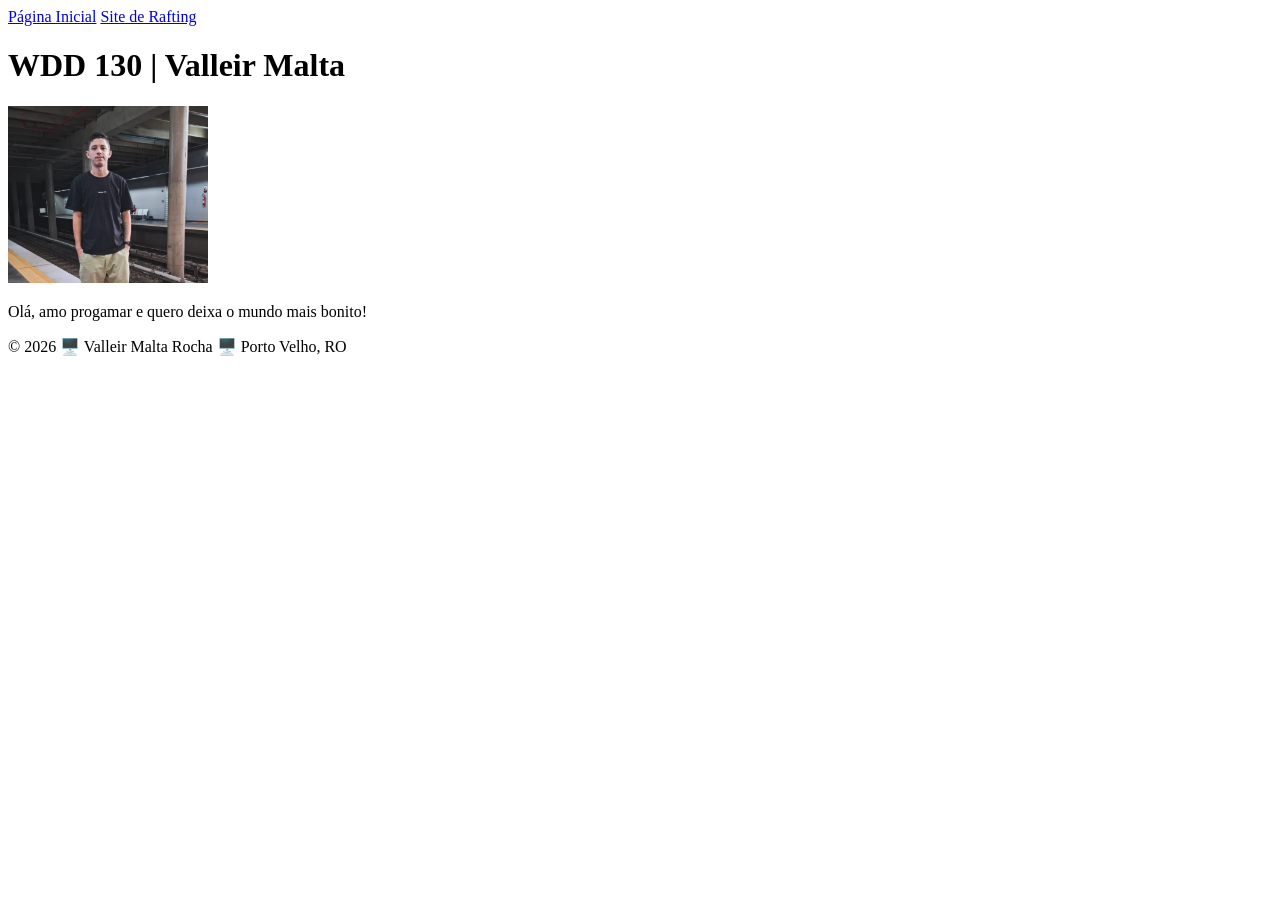
==== index.html @ 714c4e51 "Aterando o meu nomena tag h1" ====
<!DOCTYPE html>
<html lang="pt-br">

<head>
    <meta charset="UTF-8">
    <meta name="viewport" content="width=device-width, initial-scale=1.0">
    <title>Valleir Malta | WDD 130</title>
</head>

<body>
    <header>
        <nav>
            <a href="#">Página Inicial</a>
            <a href="wwr/">Site de Rafting</a>
        </nav>
    </header>
    <main>
        <h1>WDD 130 | Valleir Malta</h1>
        <img src="imagens/perfil.png" alt="Olá meu nome é Valleir Malta Rocha" width="200">
        <p>Olá, amo progamar e quero deixa o mundo mais bonito!</p>
    </main>
    <footer>
        <p>© 2026 🖥️ Valleir Malta Rocha 🖥️ Porto Velho, RO</p>
    </footer>

</body>

</html>
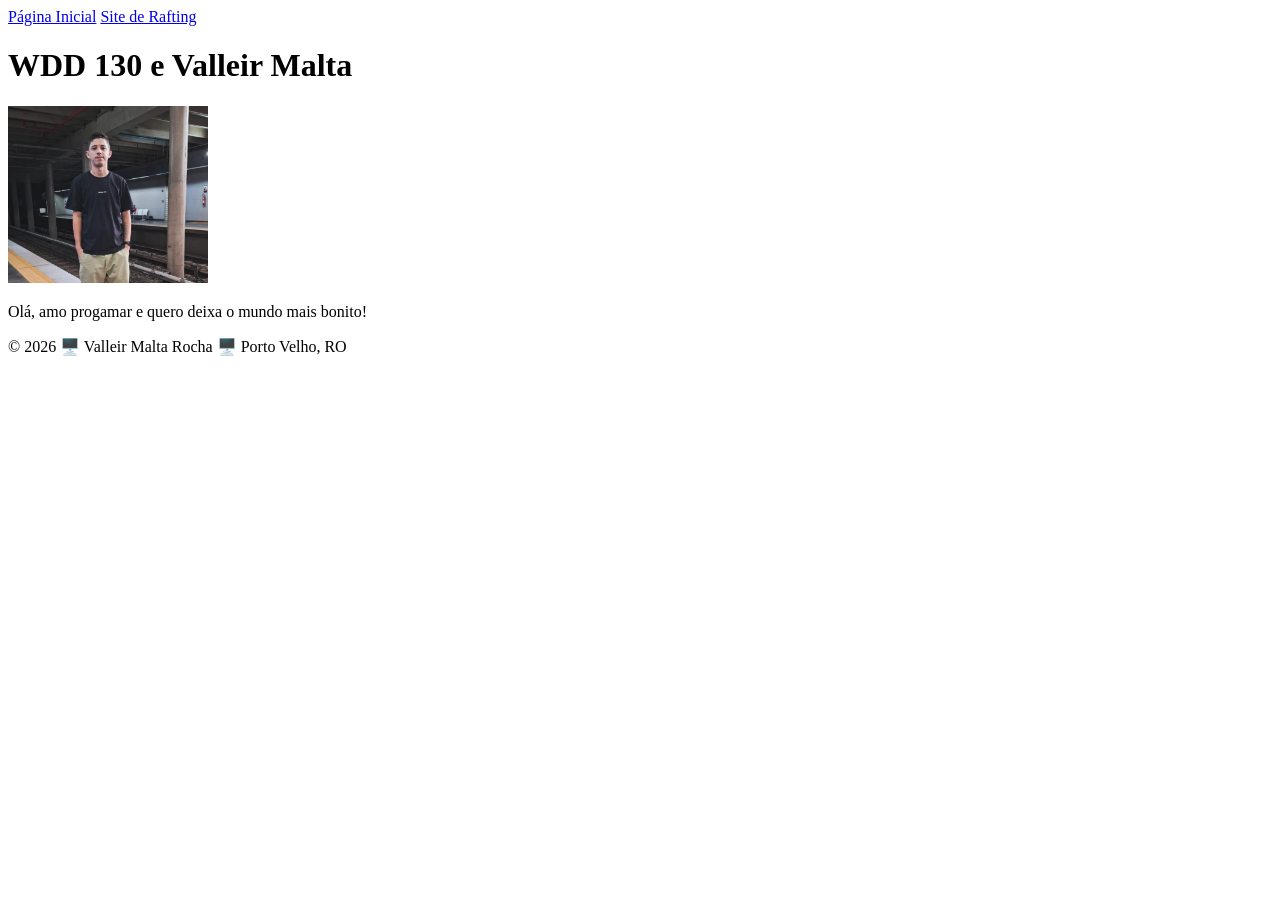
==== commit c5b6e9cd: "Ajuste do nome" ====
--- a/index.html
+++ b/index.html
@@ -15,7 +15,7 @@
         </nav>
     </header>
     <main>
-        <h1>WDD 130 | Valleir Malta</h1>
+        <h1>WDD 130 e Valleir Malta</h1>
         <img src="imagens/perfil.png" alt="Olá meu nome é Valleir Malta Rocha" width="200">
         <p>Olá, amo progamar e quero deixa o mundo mais bonito!</p>
     </main>
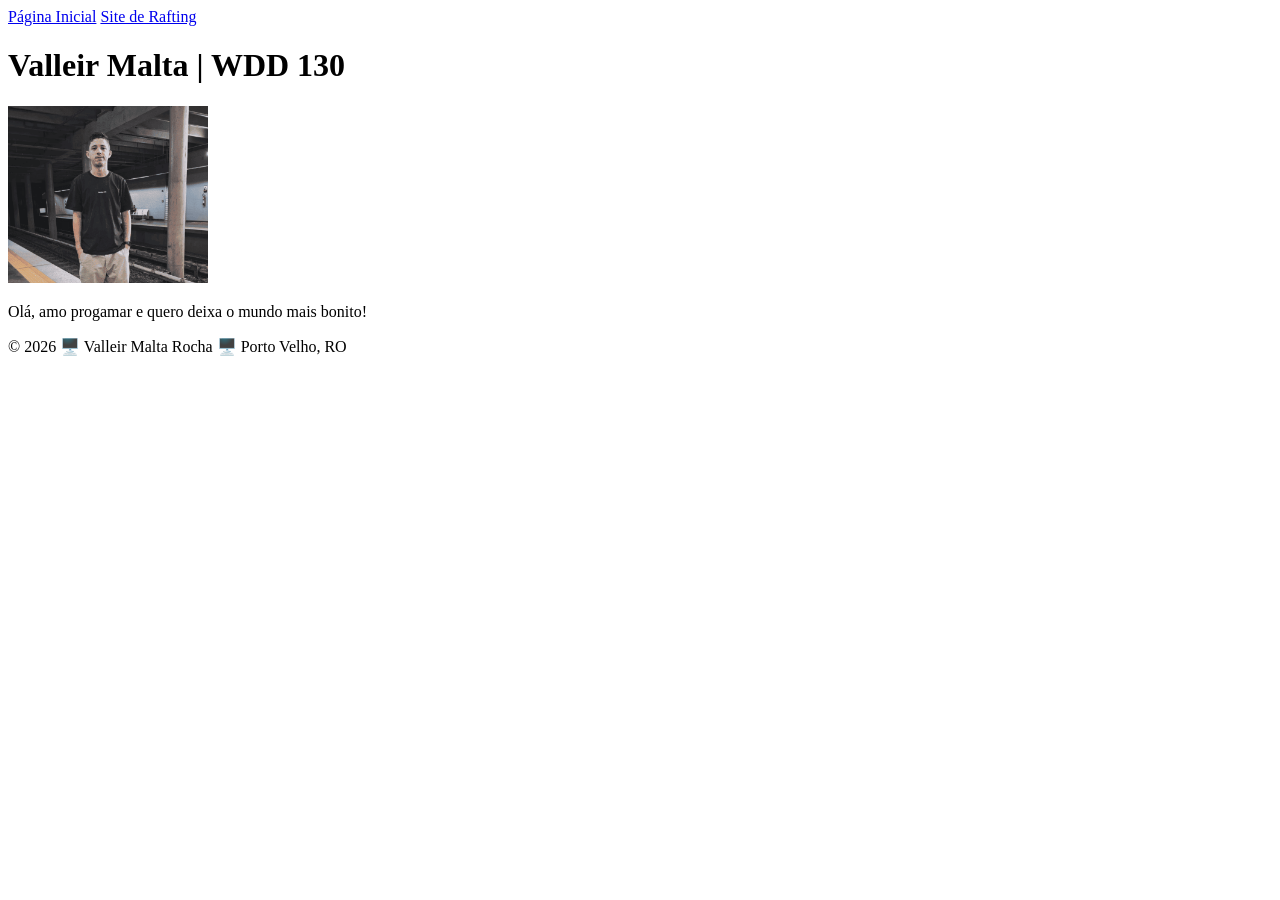
==== commit e5b28134: "reduzi o peso da imagem e meu nome eu alterei" ====
--- a/index.html
+++ b/index.html
@@ -15,7 +15,7 @@
         </nav>
     </header>
     <main>
-        <h1>WDD 130 e Valleir Malta</h1>
+        <h1>Valleir Malta | WDD 130</h1>
         <img src="imagens/perfil.png" alt="Olá meu nome é Valleir Malta Rocha" width="200">
         <p>Olá, amo progamar e quero deixa o mundo mais bonito!</p>
     </main>
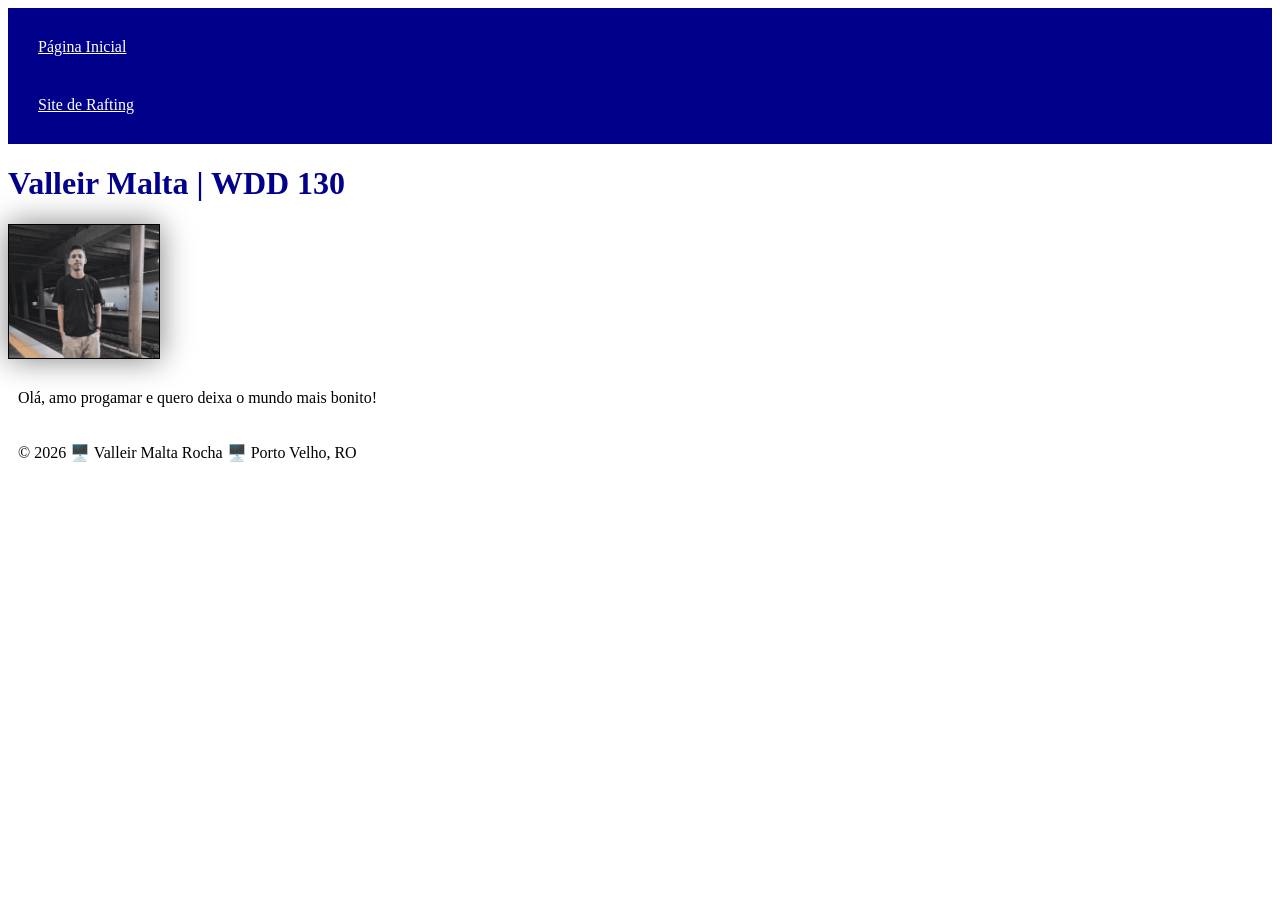
==== commit fa788ad5: "Estilizando a pagina incial" ====
--- a/index.html
+++ b/index.html
@@ -5,6 +5,7 @@
     <meta charset="UTF-8">
     <meta name="viewport" content="width=device-width, initial-scale=1.0">
     <title>Valleir Malta | WDD 130</title>
+    <link rel="stylesheet" href="estilos/estilos.css">
 </head>
 
 <body>
--- a/estilos/estilos.css
+++ b/estilos/estilos.css
@@ -0,0 +1,25 @@
+nav {
+    background-color: darkblue;
+    padding: 10px;
+}
+
+nav a {
+    color: white;
+    display: block;
+    padding: 20px;
+}
+
+h1 {
+    color: darkblue;
+}
+
+img {
+    width: 150px;
+    height: auto;
+    border: 1px solid black;
+    box-shadow: 0 0 30px gray;
+}
+
+p {
+    padding: 10px;
+}
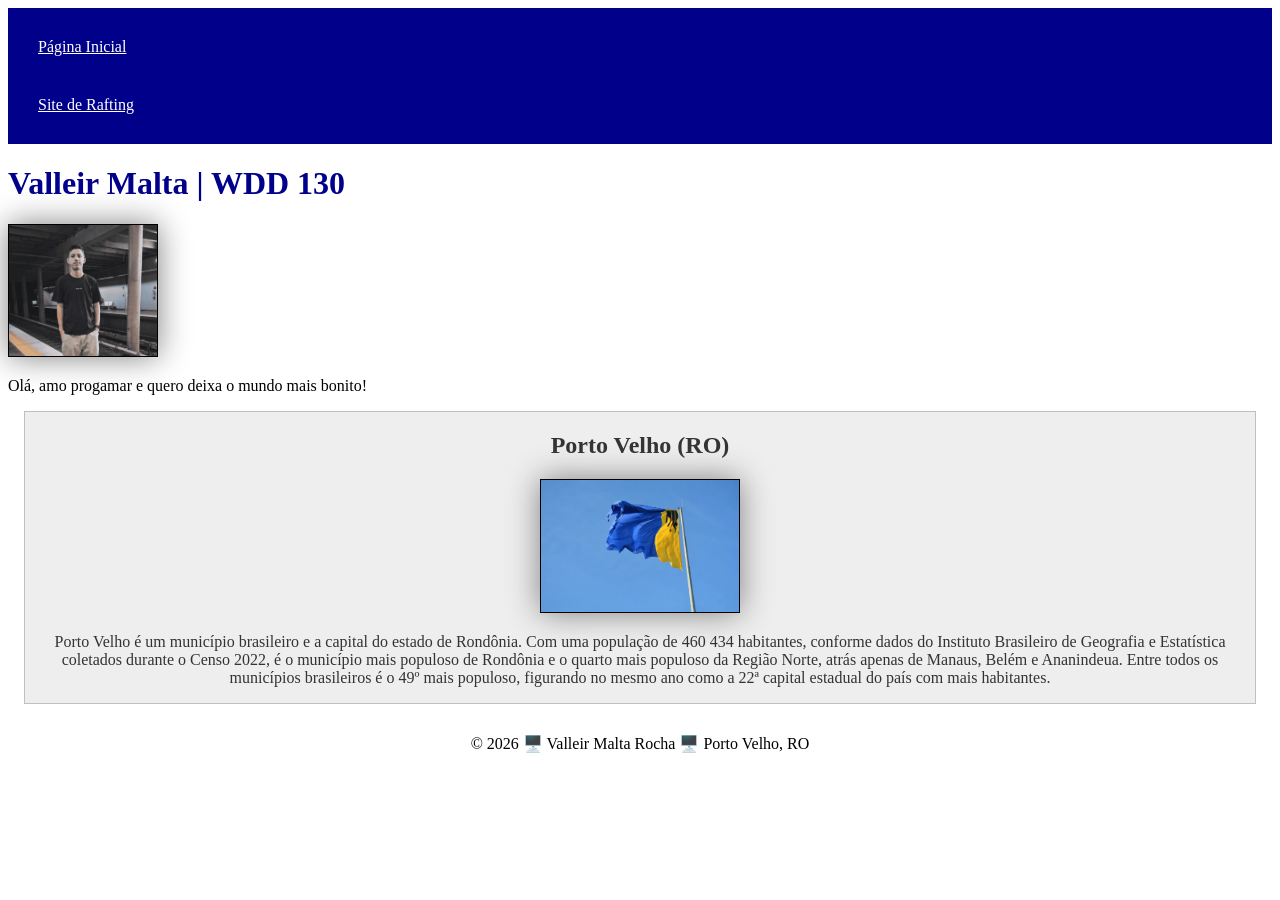
==== commit f21adb76: "Estilizando o css  a pagina inical" ====
--- a/index.html
+++ b/index.html
@@ -5,6 +5,9 @@
     <meta charset="UTF-8">
     <meta name="viewport" content="width=device-width, initial-scale=1.0">
     <title>Valleir Malta | WDD 130</title>
+    <meta name="description"
+      content="WDD 130 | Valleir Malta - esta pagina para aplica minhas habilidades">
+    <meta name="author" content="Valleir Malta Rocha">
     <link rel="stylesheet" href="estilos/estilos.css">
 </head>
 
@@ -20,6 +23,22 @@
         <img src="imagens/perfil.png" alt="Olá meu nome é Valleir Malta Rocha" width="200">
         <p>Olá, amo progamar e quero deixa o mundo mais bonito!</p>
     </main>
+    <aside>
+        <h2>Porto Velho (RO)</h2>
+        <img src="imagens/portovelho.jpg" alt="Bandeira de Porto Velho">
+        <p>
+            Porto Velho é um município brasileiro e a capital do estado de Rondônia. Com uma
+            população de 460
+            434 habitantes, conforme dados do Instituto Brasileiro de Geografia e Estatística
+            coletados durante
+            o Censo 2022, é o município mais populoso de Rondônia e o quarto mais populoso da Região
+            Norte,
+            atrás apenas de Manaus, Belém e Ananindeua. Entre todos os municípios brasileiros é o
+            49º mais
+            populoso, figurando no mesmo ano como a 22ª capital estadual do país com mais
+            habitantes.
+        </p>
+    </aside>
     <footer>
         <p>© 2026 🖥️ Valleir Malta Rocha 🖥️ Porto Velho, RO</p>
     </footer>
--- a/estilos/estilos.css
+++ b/estilos/estilos.css
@@ -1,3 +1,7 @@
+* {
+    box-sizing: border-box;
+}
+
 nav {
     background-color: darkblue;
     padding: 10px;
@@ -21,5 +25,35 @@
 }
 
 p {
-    padding: 10px;
+    padding: 0;
+}
+
+main {
+    max-width: 840px;
+}
+
+main img {
+    width: 150px;
+    height: auto;
+}
+
+aside {
+    max-width: 20ren;
+    margin: 1rem;
+    border: 1px solid rgb(0 0 0 / 0.2);
+    padding: 1ren;
+    background-color: #eee;
+    color: #333;
+    text-align: center;
+}
+
+aside img {
+    width: 200px;
+    height: auto;
+}
+
+footer {
+    margin-top: 30px;
+    border-top: 1solid #000;
+    text-align: center;
 }
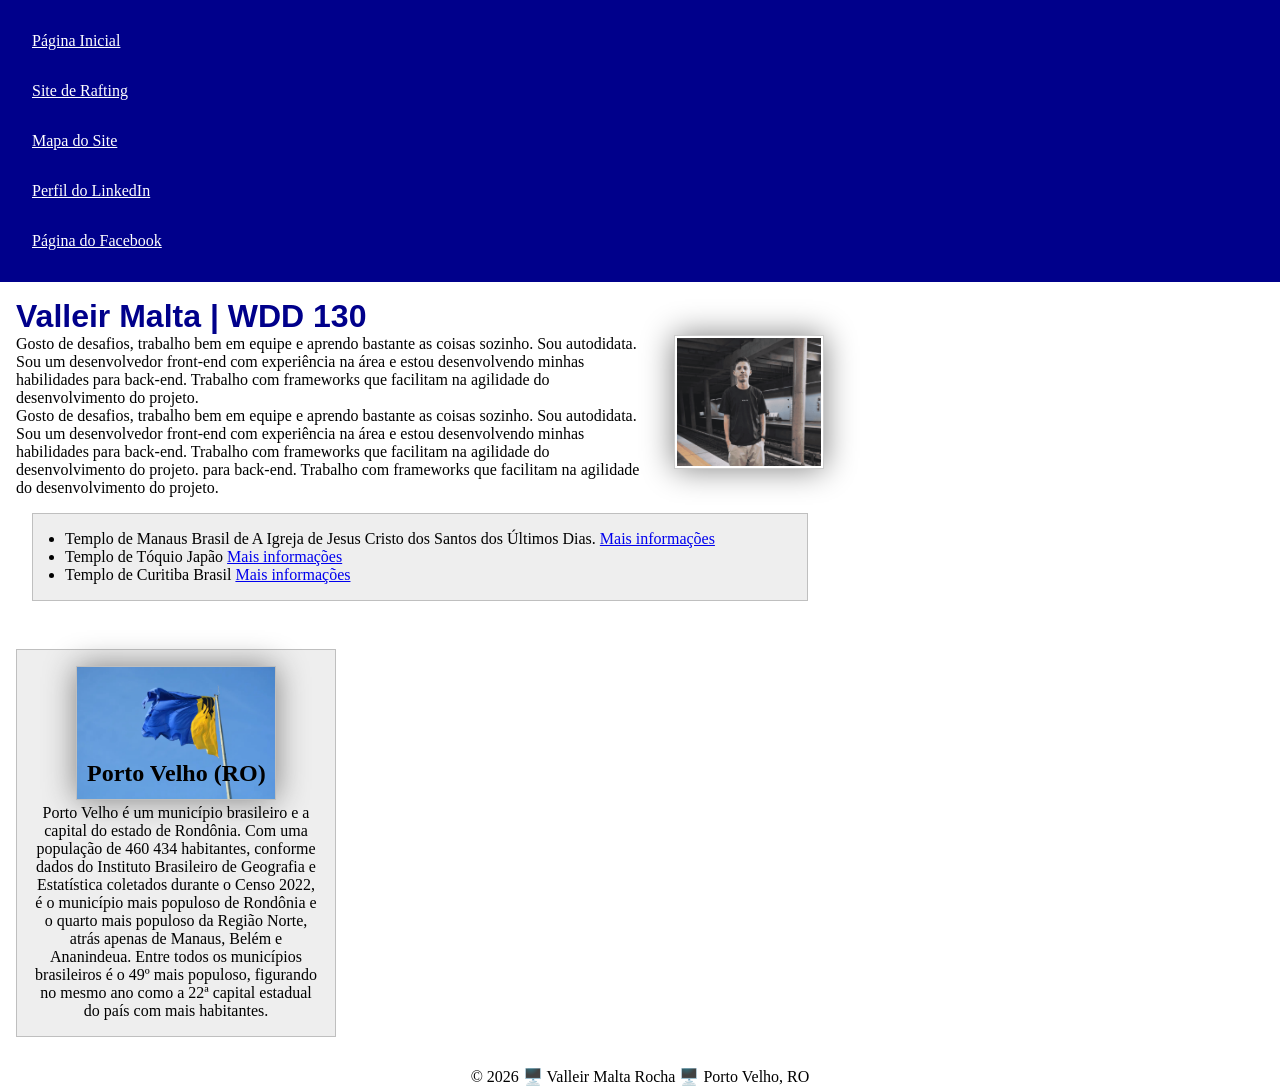
==== commit a4e241a2: "ajustando posicionamento de pagina inicial" ====
--- a/index.html
+++ b/index.html
@@ -16,14 +16,33 @@
         <nav>
             <a href="#">Página Inicial</a>
             <a href="wwr/">Site de Rafting</a>
+            <a href="wr/mapa-do-site/">Mapa do Site</a>
+            <a href="https://www.linkedin.com/in/valleir/">Perfil do LinkedIn</a>
+            <a href="https://facebook.com">Página do Facebook</a>
         </nav>
     </header>
     <main>
         <h1>Valleir Malta | WDD 130</h1>
         <img src="imagens/perfil.png" alt="Olá meu nome é Valleir Malta Rocha" width="200">
-        <p>Olá, amo progamar e quero deixa o mundo mais bonito!</p>
+        <p class="indentacao">
+            Gosto de desafios, trabalho bem em equipe e aprendo bastante as coisas sozinho. Sou autodidata.
+            Sou um desenvolvedor front-end com experiência na área e estou desenvolvendo minhas habilidades 
+            para back-end. Trabalho com frameworks que facilitam na agilidade do desenvolvimento do projeto.
+        </p>
+        <p class="indentacao">
+            Gosto de desafios, trabalho bem em equipe e aprendo bastante as coisas sozinho. Sou autodidata.
+            Sou um desenvolvedor front-end com experiência na área e estou desenvolvendo minhas habilidades 
+            para back-end. Trabalho com frameworks que facilitam na agilidade do desenvolvimento do projeto.
+            para back-end. Trabalho com frameworks que facilitam na agilidade do desenvolvimento do projeto.
+        </p>
+
+        <ul class="caixa identacao">
+            <li>Templo de Manaus Brasil de A Igreja de Jesus Cristo dos Santos dos Últimos Dias. <a href="https://www.churchofjesuschrist.org/temples/details/manaus-brazil-temple?lang=por" target="_blank">Mais informações</a></li>
+            <li>Templo de Tóquio Japão <a href="https://www.churchofjesuschrist.org/temples/details/tokyo-japan-temple?lang=por" target="_blank">Mais informações</a></li>       
+            <li>Templo de Curitiba Brasil <a href="https://www.churchofjesuschrist.org/temples/details/curitiba-brazil-temple?lang=por" target="_blank">Mais informações</a></li>        
+        </ul>
     </main>
-    <aside>
+    <aside class="caixa">
         <h2>Porto Velho (RO)</h2>
         <img src="imagens/portovelho.jpg" alt="Bandeira de Porto Velho">
         <p>
--- a/estilos/estilos.css
+++ b/estilos/estilos.css
@@ -1,26 +1,38 @@
+/* Resetar CS do meu css */
 * {
+    margin: 0;
+    padding: 0;
     box-sizing: border-box;
 }
 
+:root {
+    --cor-primaria: darkblue;
+    --cor-do-texto-titulo: var(--cor-primaria);
+    --fonte-do-texto-titulo: 'Arial', sans-serif;
+    --padding: 1rem;
+    --padding-img: 2px;
+    --border: 1px solid rgb(0 0 0 / 0.2);
+}
 nav {
-    background-color: darkblue;
-    padding: 10px;
+    background-color: var(--cor-primaria);
+    padding: var(--padding);
 }
 
 nav a {
     color: white;
     display: block;
-    padding: 20px;
+    padding: var(--padding);
 }
 
 h1 {
-    color: darkblue;
+    color: var(--cor-do-texto-titulo);
+    font-family: var(--fonte-do-texto-titulo);
 }
 
 img {
     width: 150px;
     height: auto;
-    border: 1px solid black;
+    border: var(--border);
     box-shadow: 0 0 30px gray;
 }
 
@@ -29,22 +41,29 @@
 }
 
 main {
+    position: relative;
     max-width: 840px;
+    padding: var(--padding);
 }
-
 main img {
     width: 150px;
     height: auto;
+    padding: var(--padding-img);
+    float: right;
+    margin-left: 30px;
+    margin-bottom: 30px;
 }
 
 aside {
-    max-width: 20ren;
-    margin: 1rem;
-    border: 1px solid rgb(0 0 0 / 0.2);
-    padding: 1ren;
-    background-color: #eee;
-    color: #333;
+    width: 20em;
     text-align: center;
+    position: relative;
+}
+
+aside h2 {
+  position: absolute;
+  top: 110px;
+  left: 70px;
 }
 
 aside img {
@@ -54,6 +73,19 @@
 
 footer {
     margin-top: 30px;
-    border-top: 1solid #000;
     text-align: center;
+}
+
+/* Seletores de Classe  */
+
+.caixa {
+    margin: 1rem;
+    border:  var(--border);
+    padding: 1rem;
+    background-color: #eee;
+    color: #000;
+    clear: both;
+}
+.identacao {
+    padding-left: 2rem;
 }
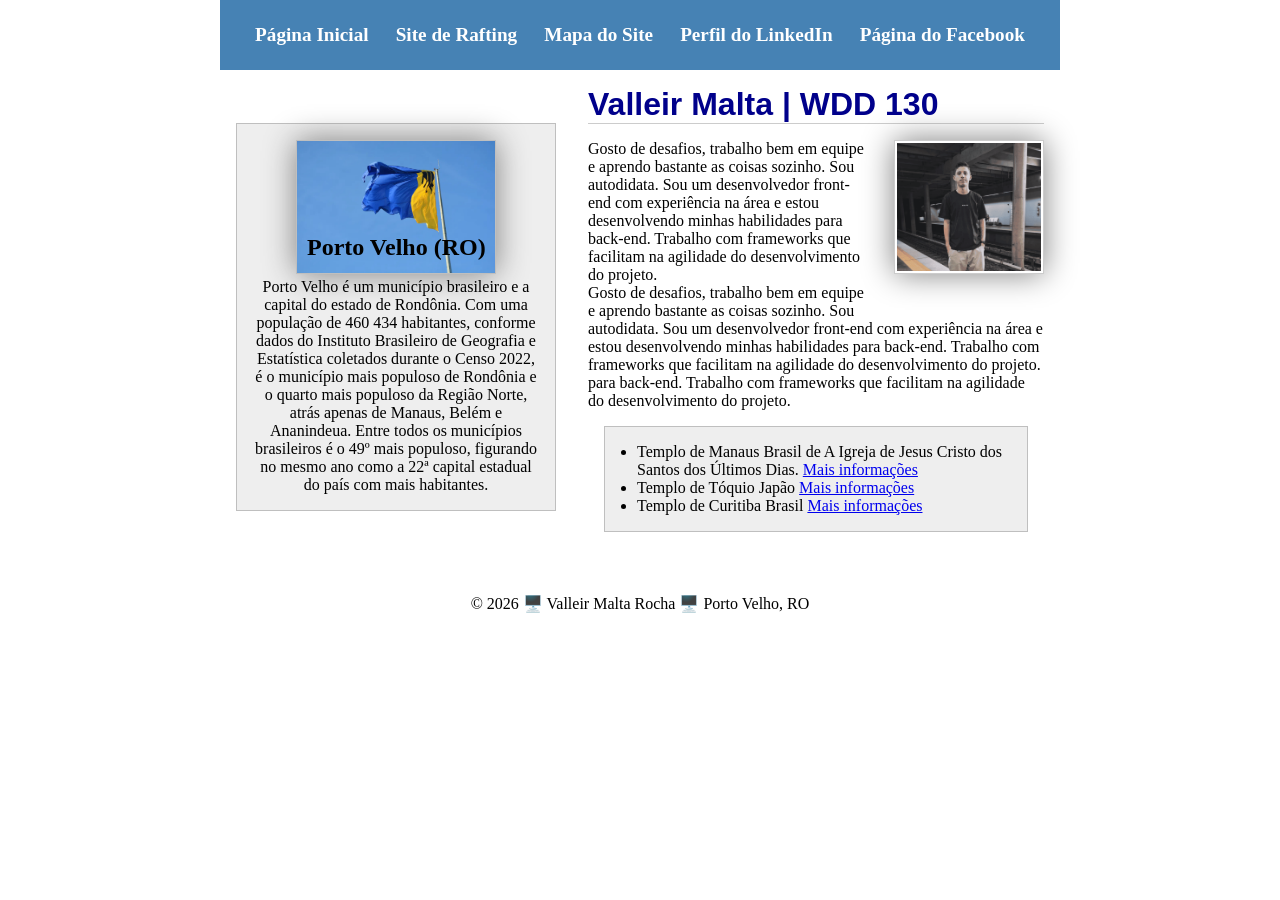
==== commit 2600399e: "Reformulamndo a pagina com css grid" ====
--- a/index.html
+++ b/index.html
@@ -21,47 +21,48 @@
             <a href="https://facebook.com">Página do Facebook</a>
         </nav>
     </header>
-    <main>
-        <h1>Valleir Malta | WDD 130</h1>
-        <img src="imagens/perfil.png" alt="Olá meu nome é Valleir Malta Rocha" width="200">
-        <p class="indentacao">
-            Gosto de desafios, trabalho bem em equipe e aprendo bastante as coisas sozinho. Sou autodidata.
-            Sou um desenvolvedor front-end com experiência na área e estou desenvolvendo minhas habilidades 
-            para back-end. Trabalho com frameworks que facilitam na agilidade do desenvolvimento do projeto.
-        </p>
-        <p class="indentacao">
-            Gosto de desafios, trabalho bem em equipe e aprendo bastante as coisas sozinho. Sou autodidata.
-            Sou um desenvolvedor front-end com experiência na área e estou desenvolvendo minhas habilidades 
-            para back-end. Trabalho com frameworks que facilitam na agilidade do desenvolvimento do projeto.
-            para back-end. Trabalho com frameworks que facilitam na agilidade do desenvolvimento do projeto.
-        </p>
+    <div class="grid">
+        <main>
+            <h1>Valleir Malta | WDD 130</h1>
+            <img src="imagens/perfil.png" alt="Olá meu nome é Valleir Malta Rocha" width="200">
+            <p class="indentacao">
+                Gosto de desafios, trabalho bem em equipe e aprendo bastante as coisas sozinho. Sou autodidata.
+                Sou um desenvolvedor front-end com experiência na área e estou desenvolvendo minhas habilidades 
+                para back-end. Trabalho com frameworks que facilitam na agilidade do desenvolvimento do projeto.
+            </p>
+            <p class="indentacao">
+                Gosto de desafios, trabalho bem em equipe e aprendo bastante as coisas sozinho. Sou autodidata.
+                Sou um desenvolvedor front-end com experiência na área e estou desenvolvendo minhas habilidades 
+                para back-end. Trabalho com frameworks que facilitam na agilidade do desenvolvimento do projeto.
+                para back-end. Trabalho com frameworks que facilitam na agilidade do desenvolvimento do projeto.
+            </p>
 
-        <ul class="caixa identacao">
-            <li>Templo de Manaus Brasil de A Igreja de Jesus Cristo dos Santos dos Últimos Dias. <a href="https://www.churchofjesuschrist.org/temples/details/manaus-brazil-temple?lang=por" target="_blank">Mais informações</a></li>
-            <li>Templo de Tóquio Japão <a href="https://www.churchofjesuschrist.org/temples/details/tokyo-japan-temple?lang=por" target="_blank">Mais informações</a></li>       
-            <li>Templo de Curitiba Brasil <a href="https://www.churchofjesuschrist.org/temples/details/curitiba-brazil-temple?lang=por" target="_blank">Mais informações</a></li>        
-        </ul>
-    </main>
-    <aside class="caixa">
-        <h2>Porto Velho (RO)</h2>
-        <img src="imagens/portovelho.jpg" alt="Bandeira de Porto Velho">
-        <p>
-            Porto Velho é um município brasileiro e a capital do estado de Rondônia. Com uma
-            população de 460
-            434 habitantes, conforme dados do Instituto Brasileiro de Geografia e Estatística
-            coletados durante
-            o Censo 2022, é o município mais populoso de Rondônia e o quarto mais populoso da Região
-            Norte,
-            atrás apenas de Manaus, Belém e Ananindeua. Entre todos os municípios brasileiros é o
-            49º mais
-            populoso, figurando no mesmo ano como a 22ª capital estadual do país com mais
-            habitantes.
-        </p>
-    </aside>
+            <ul class="caixa identacao">
+                <li>Templo de Manaus Brasil de A Igreja de Jesus Cristo dos Santos dos Últimos Dias. <a href="https://www.churchofjesuschrist.org/temples/details/manaus-brazil-temple?lang=por" target="_blank">Mais informações</a></li>
+                <li>Templo de Tóquio Japão <a href="https://www.churchofjesuschrist.org/temples/details/tokyo-japan-temple?lang=por" target="_blank">Mais informações</a></li>       
+                <li>Templo de Curitiba Brasil <a href="https://www.churchofjesuschrist.org/temples/details/curitiba-brazil-temple?lang=por" target="_blank">Mais informações</a></li>        
+            </ul>
+        </main>
+        <aside class="caixa">
+            <h2>Porto Velho (RO)</h2>
+            <img src="imagens/portovelho.jpg" alt="Bandeira de Porto Velho">
+            <p>
+                Porto Velho é um município brasileiro e a capital do estado de Rondônia. Com uma
+                população de 460
+                434 habitantes, conforme dados do Instituto Brasileiro de Geografia e Estatística
+                coletados durante
+                o Censo 2022, é o município mais populoso de Rondônia e o quarto mais populoso da Região
+                Norte,
+                atrás apenas de Manaus, Belém e Ananindeua. Entre todos os municípios brasileiros é o
+                49º mais
+                populoso, figurando no mesmo ano como a 22ª capital estadual do país com mais
+                habitantes.
+            </p>
+        </aside>
+    </div>
     <footer>
         <p>© 2026 🖥️ Valleir Malta Rocha 🖥️ Porto Velho, RO</p>
     </footer>
-
 </body>
 
 </html>
--- a/estilos/estilos.css
+++ b/estilos/estilos.css
@@ -13,20 +13,36 @@
     --padding-img: 2px;
     --border: 1px solid rgb(0 0 0 / 0.2);
 }
+header, footer, .grid {
+    max-width: 840px;
+    margin: 0 auto;
+}
+.grid {
+    display: grid;
+    align-items: center;
+}
 nav {
-    background-color: var(--cor-primaria);
+    background-color: steelblue;
     padding: var(--padding);
+    display: flex;
+    justify-content: space-evenly;
+    align-items: center;
 }
 
 nav a {
-    color: white;
     display: block;
-    padding: var(--padding);
+    padding: 0.5rem;
+    text-decoration: none;
+    font-size: 1.2rem;
+    font-weight: 700;
+    color: #fff;
 }
 
 h1 {
     color: var(--cor-do-texto-titulo);
     font-family: var(--fonte-do-texto-titulo);
+    border-bottom: var(--border);
+    margin-bottom: 1rem;
 }
 
 img {
@@ -42,8 +58,8 @@
 
 main {
     position: relative;
-    max-width: 840px;
     padding: var(--padding);
+    grid-column: 2 / 3;
 }
 main img {
     width: 150px;
@@ -58,6 +74,8 @@
     width: 20em;
     text-align: center;
     position: relative;
+    grid-column: 1 / 2;
+    grid-row: 1 / 2;
 }
 
 aside h2 {
